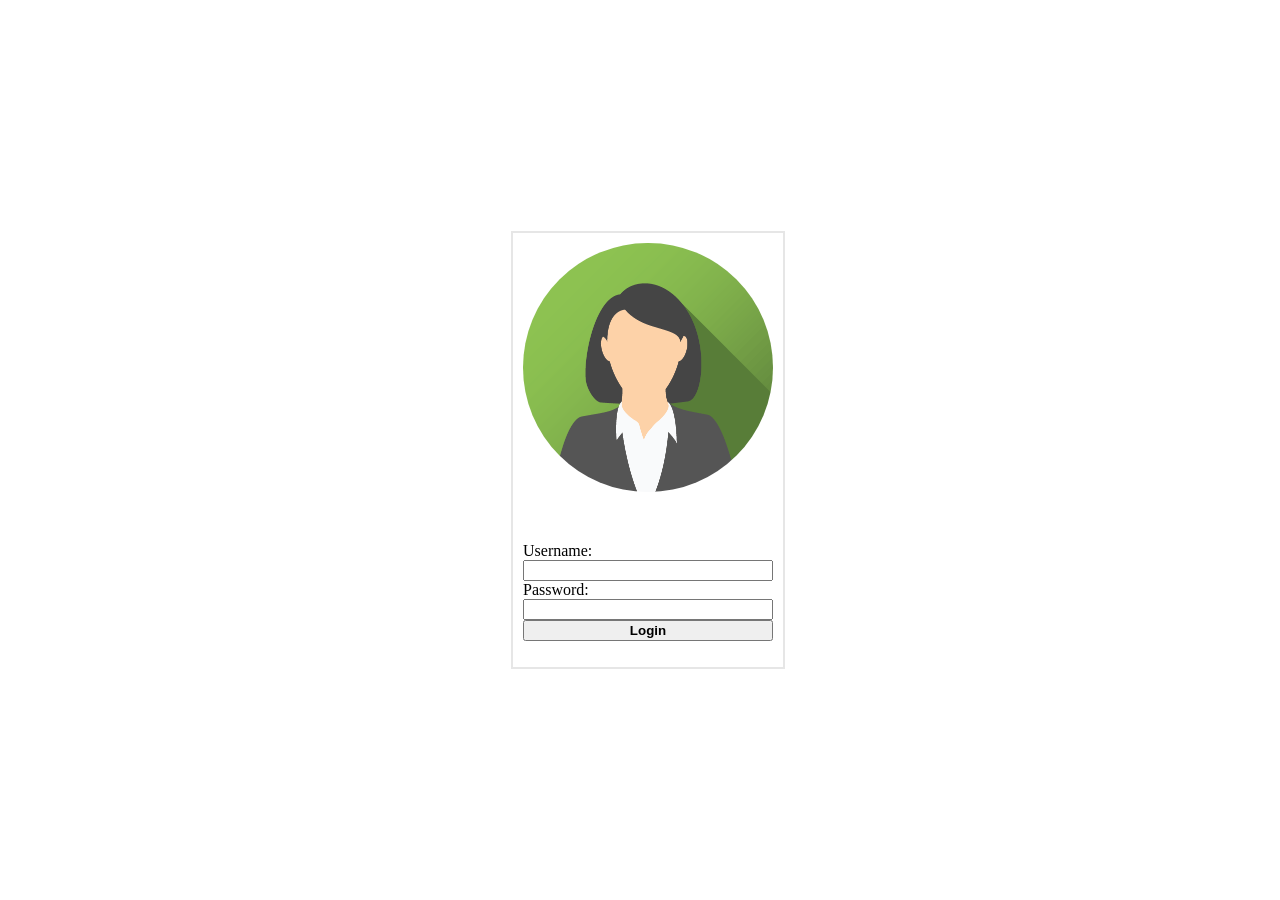
==== login/login.html @ da6d3010 "Add files via upload" ====
<!DOCTYPE hmtl>
<html lang="en-GB">
<head>
  <title>My login page</title>
  <meta charset="utf-8">
  <meta name="viewport" content="width=device-width, initial-scale=1.0">
  <meta name="author" content="Archie Nassif">
  <link rel="icon" href="login-icon.ico">
  <link rel="stylesheet" href="login.css">
  <script src="login.js" defer></script>
</head>
<body>
  <div class="login-container">
    <div class="profile-pic-example-container">
      <img id="profile-pic-example" src="img_avatar.png" alt="Image Avatar">
    </div>
    <form action="loginBackend.js" class="details-input">
      <label for="username-input">Username:</label>
      <input name="username-input" type="text" id="username-input" required>
      <label for="password-input">Password:</label>
      <input name="password-input" type="password" id="password-input" required>
      <input type="submit" value="Login" id="login-button">
    </form>
    <p id="incorrect-login"></p>
  </div>  
</body>
</html>
---- login/login.css ----
body {
  display: flex;
  align-items: center;
  justify-content: center;
  width: 100%;
}

#profile-pic-example {
  width: 250px;
  border-radius: 125px;
  margin-bottom: 50px;
}

.login-container {
  padding: 10px;
  margin: 50px;
  border: 2px solid rgb(230, 230, 230);
}

.details-input {
  display: grid;
}


#login-button {
  font-weight: bold;
}
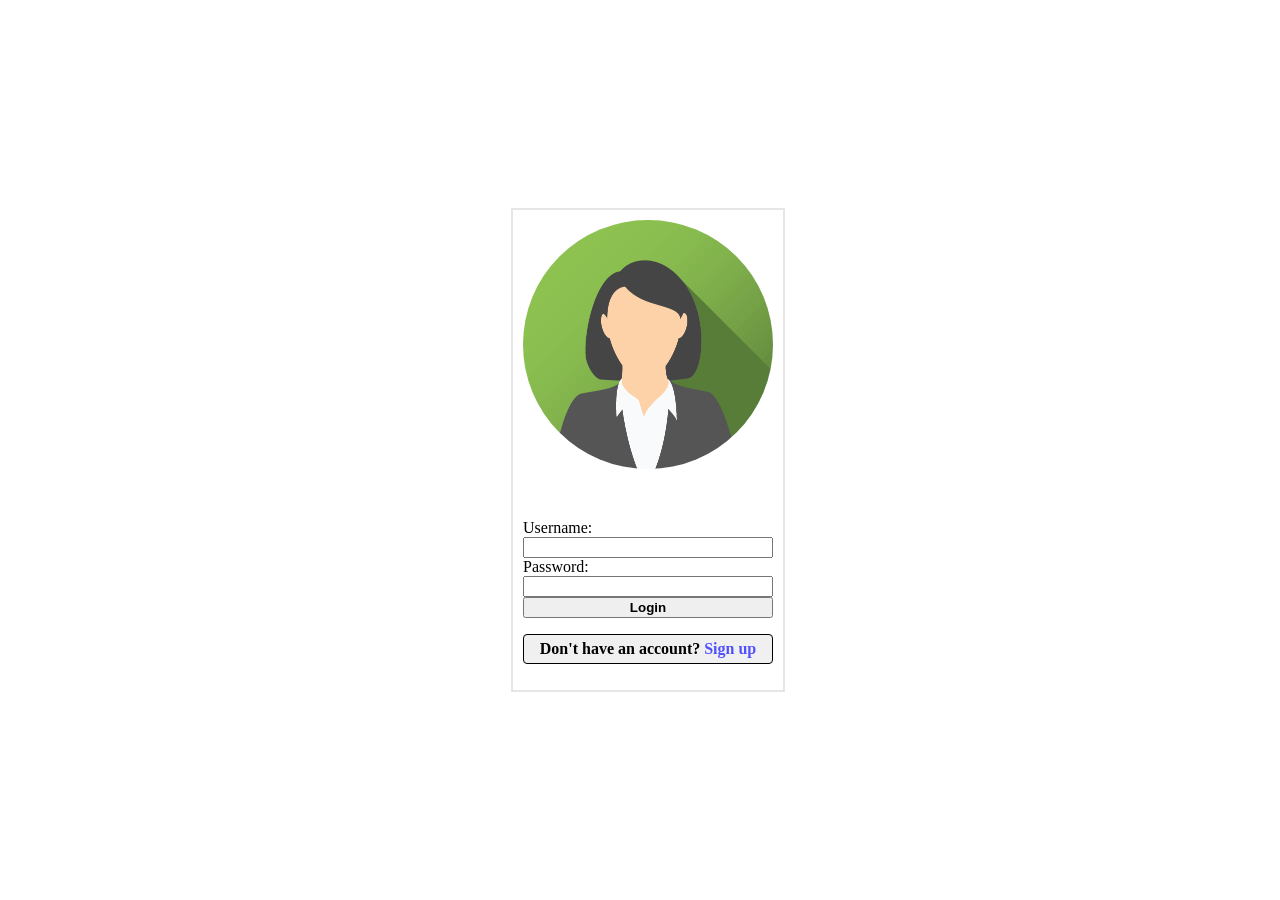
==== commit 51d58c18: "Add files via upload" ====
--- a/login/login.html
+++ b/login/login.html
@@ -14,13 +14,14 @@
     <div class="profile-pic-example-container">
       <img id="profile-pic-example" src="img_avatar.png" alt="Image Avatar">
     </div>
-    <form action="loginBackend.js" class="details-input">
+    <form method="post" action="/loginBackend" class="details-input">
       <label for="username-input">Username:</label>
       <input name="username-input" type="text" id="username-input" required>
       <label for="password-input">Password:</label>
       <input name="password-input" type="password" id="password-input" required>
       <input type="submit" value="Login" id="login-button">
     </form>
+    <p id="no-login">Don't have an account? <a href="signup.html">Sign up</a></p>
     <p id="incorrect-login"></p>
   </div>  
 </body>
--- a/login/login.css
+++ b/login/login.css
@@ -24,4 +24,18 @@
 
 #login-button {
   font-weight: bold;
+}
+
+#no-login {
+  border: 1px solid black;
+  padding: 5px;
+  text-align: center;
+  font-weight: bold;
+  background-color: rgb(240, 240, 240);
+  border-radius: 4px;
+}
+
+a {
+  text-decoration: none;
+  color: rgb(80, 80, 255);
 }
